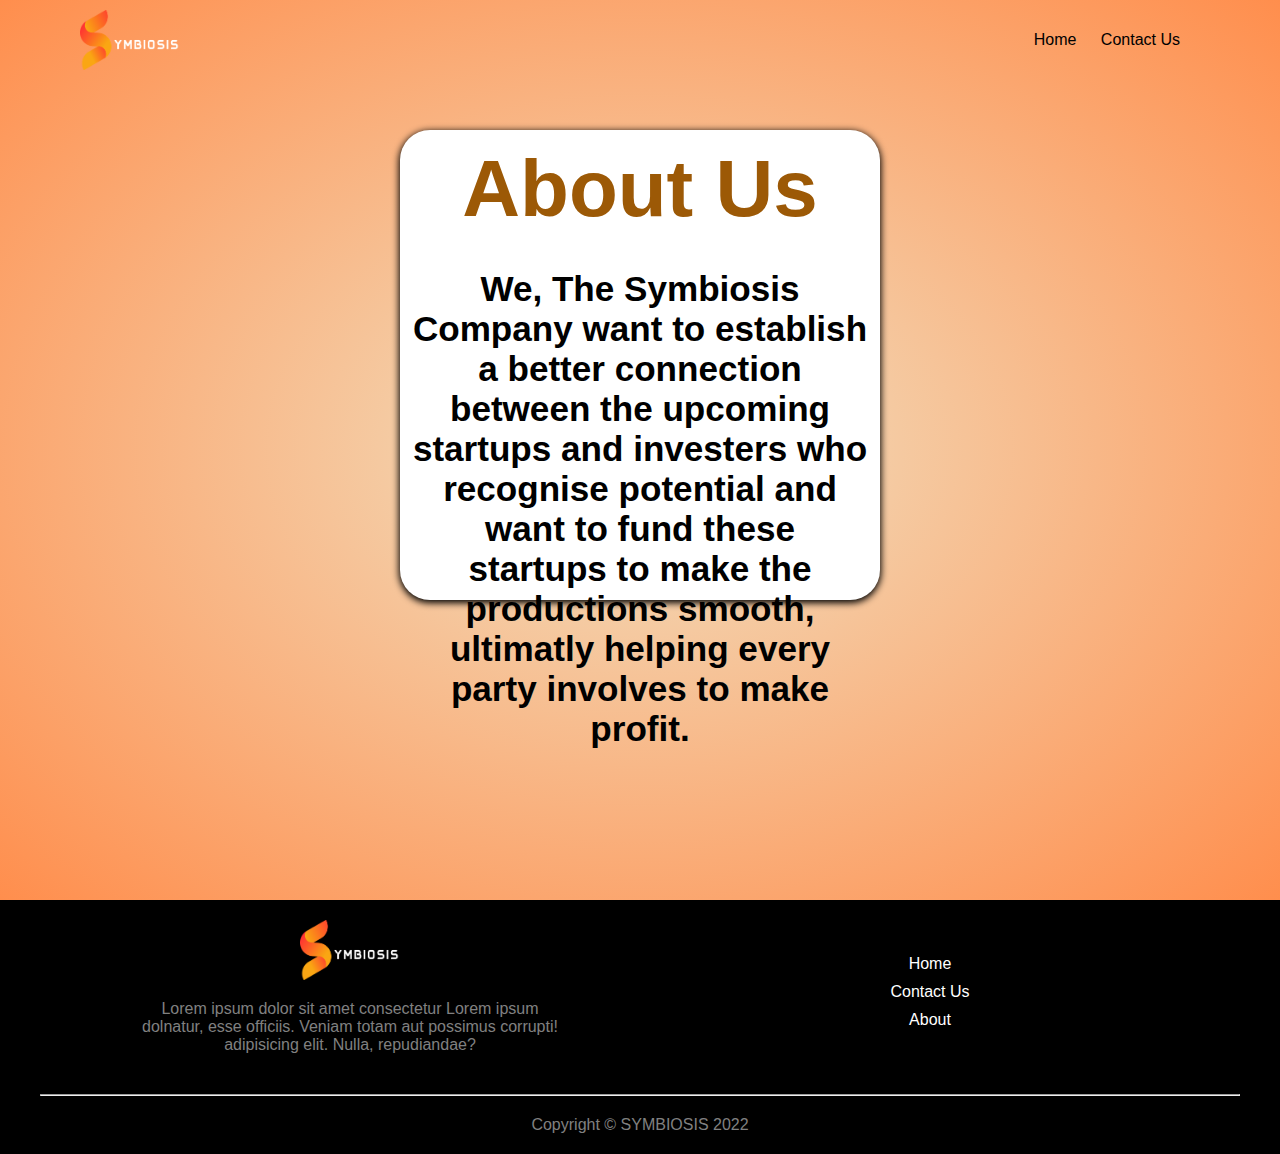
==== about.html @ 5b68d3ae "about" ====
<!DOCTYPE html>
<html lang="en">
<head>
  
    <meta charset="UTF-8">
    <meta http-equiv="X-UA-Compatible" content="IE=edge">
    <meta name="viewport" content="width=device-width, initial-scale=1.0">
    <link rel="stylesheet" href="about.css">
    <title>ABOUT</title>
</head>
<body>
    <div class="background">
        <div class="max">
            <div class="nav">
                <img src="./images/logo-white-01.png" width="100px" alt="">
                <div class="navbar">
                    <ul>
                        <li><a href="">Home</a></li>
                        <li><a href="">Contact Us</a></li>
                        
                    </ul>
                </div>
            </div>
            
        </div>
      
       <div class="description"> 
        <div class="heading" > <h1><center>About Us</center></h1></div><br>
            <h3>
                <center>
                    We, The Symbiosis Company want to establish a better connection between the upcoming startups and investers who recognise potential and want to fund these startups to make the productions smooth, ultimatly helping every party involves to make profit. <br>
                </center>

            </h3>
       </div>
    
       
       
       
<!--footer-->
     
    </div>    
    <div class="back">
        <div class="max">
            <div class="footer">
                <div class="col">
                    <img src="./images/logo-white-01.png" width="100px" alt="">
                    <p>Lorem ipsum dolor sit amet consectetur Lorem ipsum dolnatur, esse officiis. Veniam totam aut possimus corrupti! adipisicing elit. Nulla, repudiandae?
                    </p>
                </div>
                <div class="col">
                    <ul>
                        <li><a href="">Home</a></li>
                        <li><a href="">Contact Us</a></li>
                        <li><a href="">About</a></li>
                    </ul>
                </div>
            </div>
            <hr>
            <p class="copy">Copyright © SYMBIOSIS 2022</p>
        </div>
    </div>
    </body>
    </html>
---- about.css ----
*{
    padding: 0;
    margin: 0;
    box-sizing: border-box;
    font-family: Arial, Helvetica, sans-serif;
}
.background{
    height: 100vh;
    background: radial-gradient(#f1e1c2,#ff8e4d);
}

.max{
    max-width: 1200px;
    margin: auto;
}
.nav{
    display: flex;
    align-items: center;
    padding: 10px 40px;
}
.navbar{
    flex: 1;
}
.navbar ul{
    text-align: right;
    list-style: none;
}
.navbar ul li{
    display: inline-block;
    margin-right:20px;
}
.navbar ul li a{
    text-decoration: none;
    color: black;
    transition: border-bottom 0.1s ease-in-out;
}
.navbar ul li a:hover{
    border-bottom: 2px solid black;
}

.heading h1 {
    font-size: 80px;
    color: #9c5906
}

.description {
    padding: 1%;
    font-size: 30px;
    font-family: Arial, Helvetica, sans-serif;
    margin-top: 50px;
    margin-left:  400px;
    margin-right: 400px;
    background-color: #fff;
    height: 470px;
    border-radius: 30px;
    box-shadow: 0px 2px 7px 1px;;
    
}

/*footer*/
.back{
   
    background: black;
}
.footer{
    display: flex;
    padding: 20px;
}
.col{
    flex-basis: 50%;
    display: flex;
    justify-content: center;
    align-items: center;
    flex-direction: column;
    text-align: center;
}
.col p{
    padding: 20px 80px;
    color: grey;
}
.col ul{
    list-style: none;
}
.col ul li{
    margin-bottom: 10px;
}
.col ul li a{
    text-decoration: none;
    color: white;
    padding: 5px;
}
.col ul li a:hover{
    text-decoration: underline;
}
.copy{
    padding: 20px;
    text-align: center;
    color: grey;
}
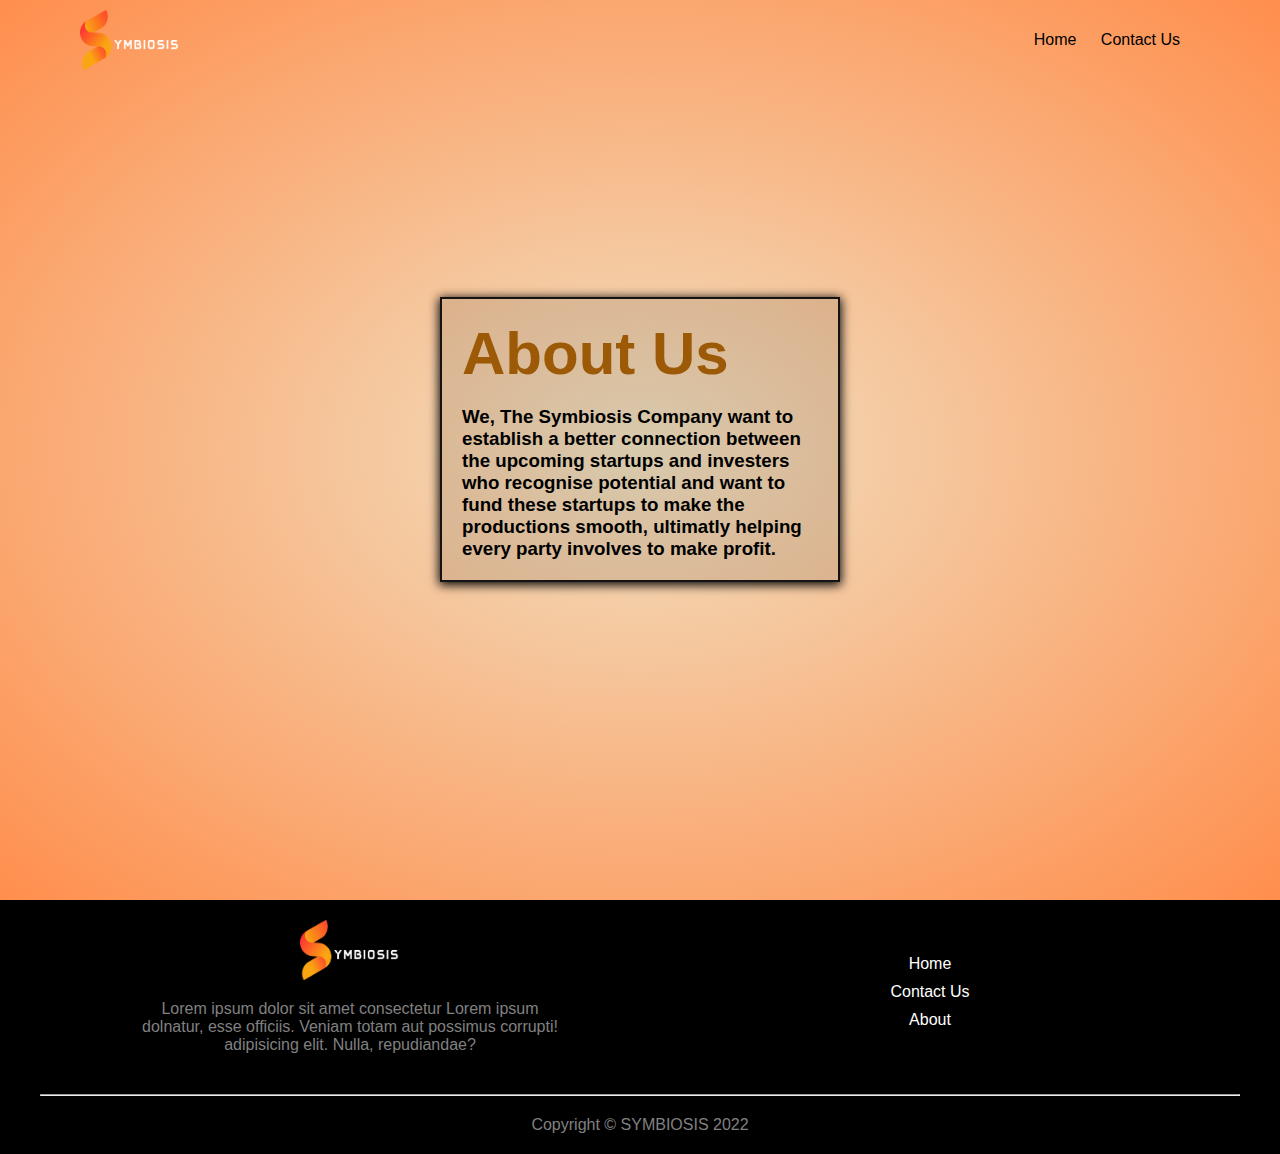
==== commit 195b0475: "media querry" ====
--- a/about.html
+++ b/about.html
@@ -1,51 +1,59 @@
 <!DOCTYPE html>
 <html lang="en">
+
 <head>
-  
-    <meta charset="UTF-8">
-    <meta http-equiv="X-UA-Compatible" content="IE=edge">
-    <meta name="viewport" content="width=device-width, initial-scale=1.0">
-    <link rel="stylesheet" href="about.css">
+    <meta charset="UTF-8" />
+    <meta http-equiv="X-UA-Compatible" content="IE=edge" />
+    <meta name="viewport" content="width=device-width, initial-scale=1.0" />
+    <link rel="stylesheet" href="about.css" />
     <title>ABOUT</title>
 </head>
+
 <body>
     <div class="background">
         <div class="max">
             <div class="nav">
-                <img src="./images/logo-white-01.png" width="100px" alt="">
-                <div class="navbar">
+                <img src="./images/logo-white-01.png" width="100px" alt="" />
+                <div class="navbar" id="navbar">
                     <ul>
-                        <li><a href="">Home</a></li>
-                        <li><a href="">Contact Us</a></li>
-                        
+                        <li><a href="./index.html">Home</a></li>
+                        <li><a href="./contact.html">Contact Us</a></li>
                     </ul>
                 </div>
+                <div id="menu">
+                    <span class="line"></span>
+                    <span class="line"></span>
+                    <span class="line"></span>
+                </div>
             </div>
-            
         </div>
-      
-       <div class="description"> 
-        <div class="heading" > <h1><center>About Us</center></h1></div><br>
-            <h3>
-                <center>
-                    We, The Symbiosis Company want to establish a better connection between the upcoming startups and investers who recognise potential and want to fund these startups to make the productions smooth, ultimatly helping every party involves to make profit. <br>
-                </center>
 
-            </h3>
-       </div>
-    
-       
-       
-       
-<!--footer-->
-     
-    </div>    
+        <div class="description">
+            <div class="card">
+                <div class="heading">
+                    <h1>About Us</h1>
+                </div>
+                <br />
+                <h3>
+                    We, The Symbiosis Company want to establish a better connection
+                    between the upcoming startups and investers who recognise potential
+                    and want to fund these startups to make the productions smooth,
+                    ultimatly helping every party involves to make profit. <br />
+                </h3>
+            </div>
+        </div>
+
+        <!--footer-->
+    </div>
     <div class="back">
         <div class="max">
             <div class="footer">
                 <div class="col">
-                    <img src="./images/logo-white-01.png" width="100px" alt="">
-                    <p>Lorem ipsum dolor sit amet consectetur Lorem ipsum dolnatur, esse officiis. Veniam totam aut possimus corrupti! adipisicing elit. Nulla, repudiandae?
+                    <img src="./images/logo-white-01.png" width="100px" alt="" />
+                    <p>
+                        Lorem ipsum dolor sit amet consectetur Lorem ipsum dolnatur, esse
+                        officiis. Veniam totam aut possimus corrupti! adipisicing elit.
+                        Nulla, repudiandae?
                     </p>
                 </div>
                 <div class="col">
@@ -56,9 +64,21 @@
                     </ul>
                 </div>
             </div>
-            <hr>
+            <hr />
             <p class="copy">Copyright © SYMBIOSIS 2022</p>
         </div>
     </div>
-    </body>
-    </html>+</body>
+<script>
+    const nav = document.getElementById("navbar");
+    nav.style.maxHeight = "0%"
+    document.getElementById("menu").addEventListener("click", () => {
+        if (nav.style.maxHeight == "0%") {
+            nav.style.maxHeight = "100%";
+        } else {
+            nav.style.maxHeight = "0%";
+        }
+    });
+</script>
+
+</html>--- a/about.css
+++ b/about.css
@@ -21,6 +21,22 @@
 }
 .navbar{
     flex: 1;
+    transition: max-height 0.5s ease-in-out;
+
+}
+#menu{
+    width: 40px;
+    height: 40px;
+    display: flex;
+    flex-direction: column;
+    justify-content: center;
+    display: none;
+}
+.line{
+    width: 20px;
+    height: 2px;
+    background-color: black;
+    margin-bottom: 6px;
 }
 .navbar ul{
     text-align: right;
@@ -40,22 +56,25 @@
 }
 
 .heading h1 {
-    font-size: 80px;
+    font-size: 60px;
     color: #9c5906
 }
 
 .description {
-    padding: 1%;
-    font-size: 30px;
     font-family: Arial, Helvetica, sans-serif;
-    margin-top: 50px;
-    margin-left:  400px;
-    margin-right: 400px;
-    background-color: #fff;
-    height: 470px;
-    border-radius: 30px;
-    box-shadow: 0px 2px 7px 1px;;
-    
+    height: 80%;
+    display: flex;
+    justify-content: center;
+    align-items: center;
+    flex-direction: column;
+    padding: 20px;
+    }
+.card{
+    max-width: 400px;
+    border: 2px solid rgb(20, 20, 20);
+    padding: 20px;
+    background: rgba(0, 0, 0, 0.1);
+    box-shadow: 0px 2px 10px 1px;
 }
 
 /*footer*/
@@ -66,6 +85,7 @@
 .footer{
     display: flex;
     padding: 20px;
+    flex-wrap: wrap;
 }
 .col{
     flex-basis: 50%;
@@ -97,4 +117,42 @@
     padding: 20px;
     text-align: center;
     color: grey;
+}
+
+
+@media only screen and (max-width:500px){
+    #menu{
+        display: flex;
+        margin-left: 200px;
+    }
+    .navbar{
+        position: absolute;
+        right:0;
+        top: 80px;
+        width: 100%;
+        overflow: hidden;
+        background: black;
+    }
+    .navbar ul li{
+        display: block;
+        margin-top: 10px;
+        margin-right: 40px;
+        padding: 10px;
+    }
+    .navbar ul li a{
+        color: white;
+    }
+    .left{
+        flex-basis: 100%;
+
+    }
+    .right img{
+        width: 100%;
+    }
+    .right{
+        flex-basis: 100%;
+    }
+    .col{
+        flex-basis: 100%;
+    }
 }